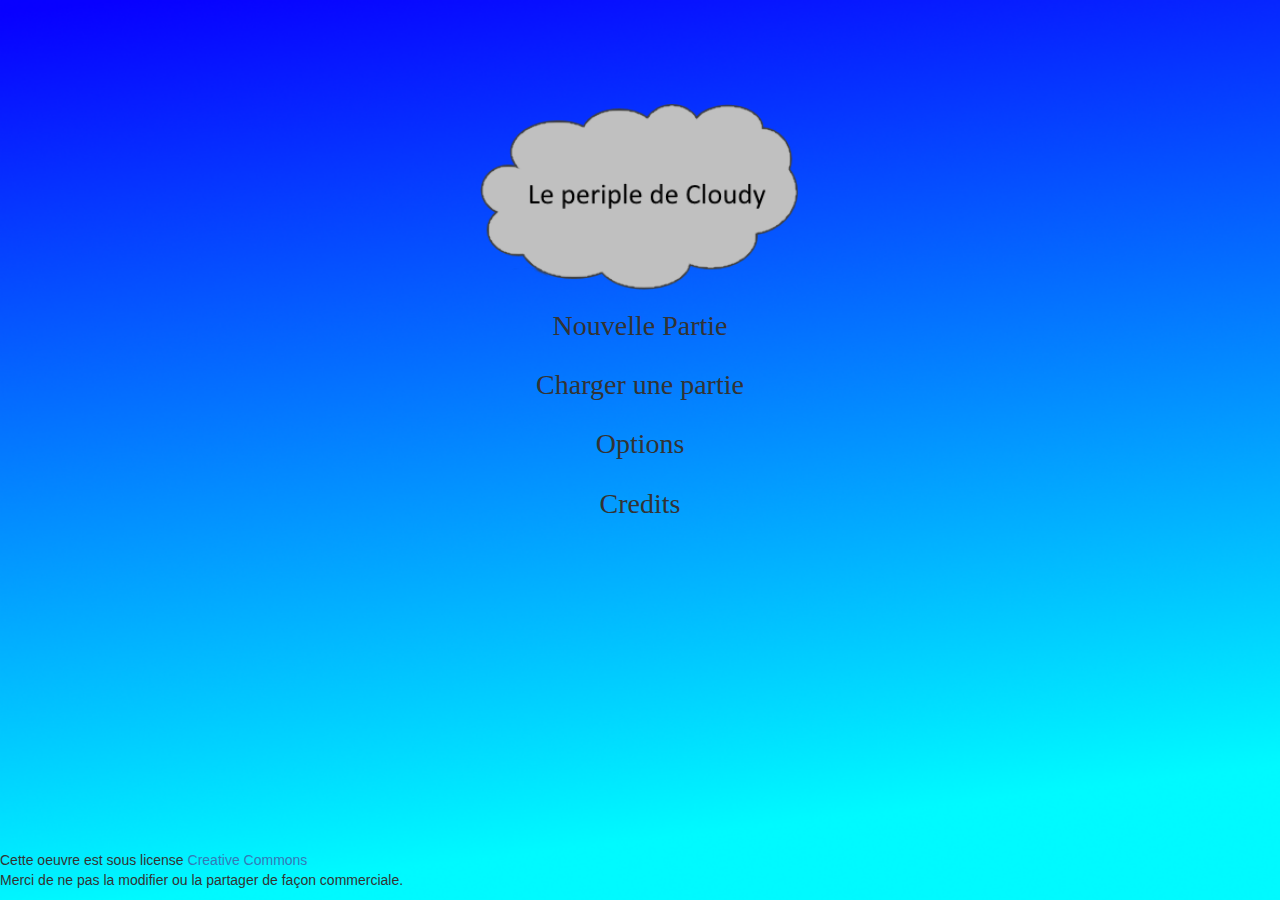
==== WebContent/index.html @ 6b6d39e4 "Premier commit" ====
<html>
	<head>
		<title>PieceOfCake - Les jeux de Bebel</title>
		<meta http-equiv="Content-Type" content="text/html;charset=UTF-8">
		<meta http-equiv="Cache-Control" content="no-cache" />
		<meta http-equiv="X-UA-Compatible" content="IE=Edge" />
		
		<link rel="shortcut icon" href="app/img/favicon.png" type="image/png">
		
		<script src="lib/require.min.js"></script>
		
		<link rel="stylesheet" href="app/css/bootstrap.min.css">
		<link rel="stylesheet" href="app/css/style.css">
	</head>
	<body>
		<div>
			<div id="app"></div>
			<script>
				require(['app/config/config.js'], function () {
					require(['app/view/menu/menuView'], function (main) {
						new main();
					});
				});
			</script>
		</div>
		<a class="hidden" href="honeybot" title="Lien pour Robot">Lien pour Robot</a>
	</body>
</html>
---- WebContent/app/css/style.css ----
html, body {
	margin: 0;
	padding: 0;
	width: 100vw;
	height: 100vh;
	overflow: hidden;
}
ul {
	padding: 0;
	margin: 0;
	list-style: none;
	display: inline-block;
}
ul li {
	display: inline-block;
}
.page {
	position: absolute;
	width: 100vw;
	height: 100vh;
}
.footer {
	position: absolute;
	width: 100vw;
	bottom: 0;
}
.h-center {
	position: absolute;
	margin-left: auto;
	margin-right: auto;
	left: 0;
	right: 0;
}
.v-center {
	margin-top: 50vh;
    transform: translateY(-50%);
}
.clickable {
	cursor: pointer;
}

/**
* Popup
**/
.popup {
	position: absolute;
	width: 100vw;
	height: 100vh;
	top: 0;
	display: none;
}
.popup > .content {
	background-color: #4c4c4c;
	width: 70%;
	height: 70%;
	margin-left: auto;
	margin-right: auto;
	margin-top: 50vh;
	transform: translateY(-50%);
	
	-ms-filter: "progid:DXImageTransform.Microsoft.Alpha(Opacity=99)";/* IE 8 */
	filter: alpha(opacity=99);/* IE 5-7 */
	-moz-opacity: 0.99;/* Netscape */
	-khtml-opacity: 0.99;/* Safari 1.x */
	opacity: 0.99;/* Good browsers */
	
	-webkit-border-radius: 20px;
	-moz-border-radius: 20px;
	border-radius: 20px;
}
.popup > .content > .texte {
	font-size: 1.7em;
	font-family: fantasy;
	text-align: center;
	margin-top: 50vh;
	transform: translateY(80%);
}
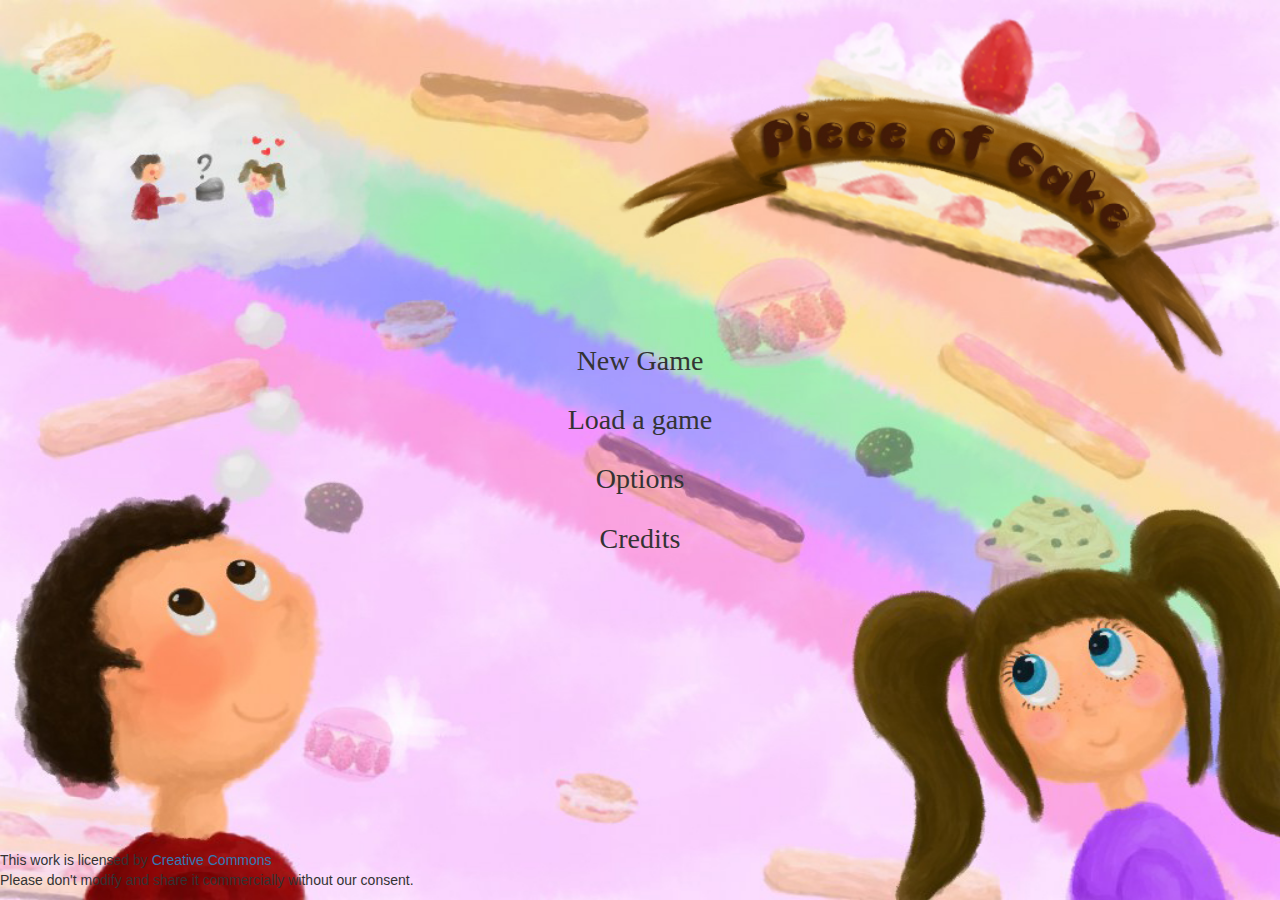
==== commit 2302e56b: "Finalisation" ====
--- a/WebContent/index.html
+++ b/WebContent/index.html
@@ -1,11 +1,21 @@
 <html>
 	<head>
 		<title>PieceOfCake - Les jeux de Bebel</title>
+		<link rel="shortcut icon" href="app/img/favicon.jpg" />
+		<link rel="apple-touch-icon" href="app/img/favicon.jpg" />
+		<link rel="icon" type="image/ jpeg" href="app/img/favicon.jpg" />
+		<meta property="og:image" content="app/img/favicon.jpg" />
+		
+		<meta name="title" content="PieceOfCake - Les jeux de Bebel"/>
+		<meta property="og:title" content="PieceOfCake - Les jeux de Bebel">
+		
+		<meta name="description" content="PieceOfCake - Jeu de plateforme try and die gratuit sur navigateur."/>
+		<meta property="og:description" content="PieceOfCake - Jeu de plateforme try and die gratuit sur navigateur.">
+		<meta name="keywords" content="PieceOfCake; Try and Die; Les jeux de Bebel; Plateforme; Plateformers; Jeu; Game; Bebel; Independant; Indes; Fun; Difficile; Dur; Enfantin; Enfant; The; Goute; A.E Ferrets; AEFerrets; Nesztler; ShortAndSweet; GameJam"/>
 		<meta http-equiv="Content-Type" content="text/html;charset=UTF-8">
-		<meta http-equiv="Cache-Control" content="no-cache" />
-		<meta http-equiv="X-UA-Compatible" content="IE=Edge" />
-		
-		<link rel="shortcut icon" href="app/img/favicon.png" type="image/png">
+		<meta http-equiv="Cache-Control" content="private" />
+		<meta http-equiv="Expires" content="86400000" />
+		<meta http-equiv="Cache-Control" content="max-age=86400000" />
 		
 		<script src="lib/require.min.js"></script>
 		
--- a/WebContent/app/css/style.css
+++ b/WebContent/app/css/style.css
@@ -46,11 +46,15 @@
 	position: absolute;
 	width: 100vw;
 	height: 100vh;
+	
+	background-image: url("../img/menu/popup.png");
+	background-repeat: no-repeat;
+	background-size: 100% 100%;
+	
 	top: 0;
 	display: none;
 }
 .popup > .content {
-	background-color: #4c4c4c;
 	width: 70%;
 	height: 70%;
 	margin-left: auto;
@@ -72,6 +76,6 @@
 	font-size: 1.7em;
 	font-family: fantasy;
 	text-align: center;
-	margin-top: 50vh;
-	transform: translateY(80%);
+	margin-top: 60vh;
+	width: 65vw;
 }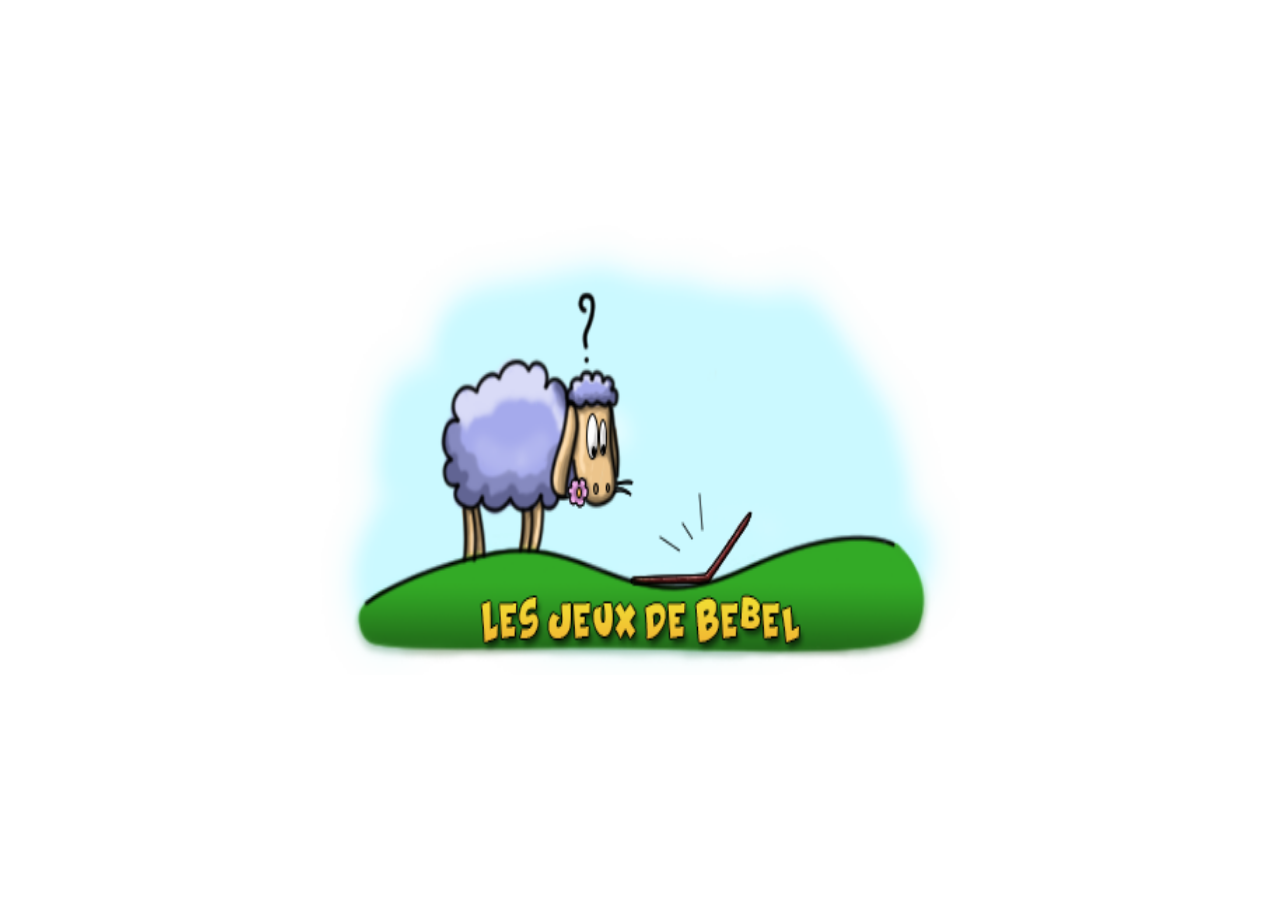
==== commit 2adb99f9: "Reparation bug" ====
--- a/WebContent/index.html
+++ b/WebContent/index.html
@@ -21,6 +21,10 @@
 		
 		<link rel="stylesheet" href="app/css/bootstrap.min.css">
 		<link rel="stylesheet" href="app/css/style.css">
+		<link rel="stylesheet" href="app/css/style-game.css">
+		<link rel="stylesheet" href="app/css/style-stage.css">
+		<link rel="stylesheet" href="app/css/style-cinematique.css">
+		<link rel="stylesheet" href="app/css/style-menu.css">
 	</head>
 	<body>
 		<div>
@@ -34,5 +38,105 @@
 			</script>
 		</div>
 		<a class="hidden" href="honeybot" title="Lien pour Robot">Lien pour Robot</a>
+		
+		<!-- Preload des images -->
+		<div class="preload">
+			<div id="cinematique" class="cinematique-didactitiel-fr"></div>
+			<div id="cinematique" class="cinematique-didactitiel-en"></div>
+			<div id="cinematique" class="boulangerie1-fr"></div>
+			<div id="cinematique" class="boulangerie1-en"></div>
+			<div id="cinematique" class="boulangerie2-fr"></div>
+			<div id="cinematique" class="boulangerie2-en"></div>
+			<div id="cinematique" class="boulangerie3-fr"></div>
+			<div id="cinematique" class="boulangerie3-en"></div>
+			<div id="cinematique" class="boulangerie4-fr"></div>
+			<div id="cinematique" class="boulangerie4-en"></div>
+			<div id="cinematique" class="cuisine1-fr"></div>
+			<div id="cinematique" class="cuisine1-en"></div>
+			<div id="cinematique" class="cuisine2-fr"></div>
+			<div id="cinematique" class="cuisine2-en"></div>
+			<div id="cinematique" class="end1-fr"></div>
+			<div id="cinematique" class="end1-en"></div>
+			<div id="cinematique" class="end2-fr"></div>
+			<div id="cinematique" class="end2-en"></div>
+			<div id="cinematique" class="end3-fr"></div>
+			<div id="cinematique" class="end3-en"></div>
+			<div id="cinematique" class="end4-fr"></div>
+			<div id="cinematique" class="end4-en"></div>
+			<div id="cinematique" class="end5-fr"></div>
+			<div id="cinematique" class="end5-en"></div>
+			<div class="element eclair-choco"></div>
+			<div class="element eclair-choco saut"></div>
+			<div class="element eclair-cafe"></div>
+			<div class="element eclair-cafe saut"></div>
+			<div class="element eclair-vanille"></div>
+			<div class="element eclair-vanille saut"></div>
+			<div class="element eclair-fraise"></div>
+			<div class="element eclair-fraise saut"></div>
+			<div class="element choux"></div>
+			<div class="element choux saut"></div>
+			<div class="element macaron"></div>
+			<div class="element macaron saut"></div>
+			<div class="element muffin"></div>
+			<div class="element muffin saut"></div>
+			<div class="element muffin saut-2"></div>
+			<div class="element muffin saut-3"></div>
+			<div class="element muffin saut-4"></div>
+			<div class="element gateau-fraise"></div>
+			<div class="element gateau-fraise saut"></div>
+			<div class="element fraise"></div>
+			<div class="element citron"></div>
+			<div class="element gateau-choco"></div>
+			<div class="element gateau-choco saut"></div>
+			<div class="element brownie"></div>
+			<div class="element brownie ouverture"></div>
+			<div class="element banane"></div>
+			<div class="element banane saut"></div>
+			<div class="element gaufrette"></div>
+			<div class="element gaufrette active"></div>
+			<div class="element beurre"></div>
+			<div class="element beurre saut"></div>
+			<div class="element oeuf"></div>
+			<div class="element oeuf etape-2"></div>
+			<div class="element oeuf etape-3"></div>
+			<div class="element oeuf etape-4"></div>
+			<div class="element oeuf etape-5"></div>
+			<div class="element coquille"></div>
+			<div class="element chocolat"></div>
+			<div class="element chocolat saut"></div>
+			<div class="element noisette1"></div>
+			<div class="element noisette2"></div>
+			<div class="element noisette3"></div>
+			<div class="element noisette4"></div>
+			<div class="element pomme"></div>
+			<div class="element pomme saut"></div>
+			<div class="element poire"></div>
+			<div class="element poire saut"></div>
+			<div class="element pate"></div>
+			<div class="element pate saut"></div>
+			<div class="element farine"></div>
+			<div class="element farine ouverture"></div>
+			<div class="element mochi"></div>
+			<div class="element mochi saut"></div>
+			<div class="element sucre"></div>
+			<div class="element sucre active"></div>
+			<div class="element rouleau"></div>
+			<div class="element rouleau saut"></div>
+			<div class="element yahourt"></div>
+			<div class="element yahourt saut"></div>
+			<div class="element yahourt saut-2"></div>
+			<div class="element yahourt saut-3"></div>
+			<div class="element date"></div>
+			<div class="element date saut"></div>
+			<div class="element raisin-blanc"></div>
+			<div class="element raisin-noir"></div>
+			<div class="player marche-0"></div>
+			<div class="player marche-1"></div>
+			<div class="player marche-2"></div>
+			<div class="player marche-3"></div>
+			<div class="player cours-1"></div>
+			<div class="player cours-2"></div>
+			<div class="player cours-3"></div>
+		</div>
 	</body>
 </html>
--- a/WebContent/app/css/style-game.css
+++ b/WebContent/app/css/style-game.css
@@ -0,0 +1,126 @@
+
+/**
+* Game
+**/
+.plan {
+	position: absolute;
+	width: 100000%;
+	height: 100%;
+}
+.plan.background {
+	z-index: -100;
+	background-repeat: repeat-x;
+	background-size: auto 100%;
+}
+.plan.stage {
+	z-index: 0;
+}
+.plan.frontground {
+	z-index: 100;
+	background-repeat: repeat-x;
+	background-size: auto 100%;
+}
+
+.element {
+	position: absolute;
+	background-repeat: no-repeat;
+	background-size: 100% 100%;
+}
+.back {
+	z-index: -50;
+	position: absolute;
+	background-repeat: no-repeat;
+	background-size: 100% 100%;
+}
+
+/**
+* Player
+**/
+.player {
+	width: 45; height: 70;
+	background-image: url("../img/game/perso/stop.png");
+}
+.player.marche-0 {
+	background-image: url("../img/game/perso/stop.png");
+}
+.player.marche-1 {
+	background-image: url("../img/game/perso/marche/1.png");
+}
+.player.marche-2 {
+	background-image: url("../img/game/perso/marche/2.png");
+}
+.player.marche-3 {
+	background-image: url("../img/game/perso/marche/3.png");
+}
+.player.cours-0 {
+	background-image: url("../img/game/perso/stop.png");
+}
+.player.cours-1 {
+	background-image: url("../img/game/perso/course/1.png");
+}
+.player.cours-2 {
+	background-image: url("../img/game/perso/course/2.png");
+}
+.player.cours-3 {
+	background-image: url("../img/game/perso/course/3.png");
+}
+.player.saute {
+	background-image: url("../img/game/perso/course/2.png") !important;
+}
+
+/**
+* Utils
+**/
+.pause {
+	z-index: 10000;
+}
+.pause .mask {
+	background: gray;
+	opacity : 0.5;
+}
+.text {
+	font-family: fantasy;
+	font-size : 2em;
+	max-width: 100%;
+	word-wrap: break-word;
+}
+.preload {
+	position: absolute;
+	left: -9999px;
+	top : -9999px;
+}
+#end {
+	z-index: 9000;
+	background-repeat: no-repeat;
+	background-size: 100% 100%;
+	background-image: url("../img/menu/menu-fond.jpg");
+}
+.hitbox {
+	position: absolute;
+	z-index: 10000;
+	background-color: red;
+	opacity : 0.5;
+}
+.shake {
+    animation: shake 0.5s cubic-bezier(.36,.07,.19,.97) both;
+    transform: translate3d(0, 0, 0);
+    backface-visibility: hidden;
+    perspective: 1000px;
+}
+@keyframes shake {
+  10%, 90% {
+    transform: translate3d(-1px, 0, 0);
+  }
+  
+  20%, 80% {
+    transform: translate3d(2px, 0, 0);
+  }
+
+  30%, 50%, 70% {
+    transform: translate3d(-4px, 0, 0);
+  }
+
+  40%, 60% {
+    transform: translate3d(4px, 0, 0);
+  }
+}--- a/WebContent/app/css/style-stage.css
+++ b/WebContent/app/css/style-stage.css
@@ -0,0 +1,495 @@
+.element.coeur {
+	width: 15; height: 15;
+	background-image: url("../img/game/coeur/coeur.png");
+}
+
+/**
+* Boulangerie
+**/
+.plan.background.boulangerie {
+	background-image: url("../img/game/boulangerie/background.jpg");	
+}
+.plan.frontground.boulangerie {
+	background-image: url("../img/game/boulangerie/frontground.png");	
+}
+
+/**
+* Element d'arriere plan
+**/
+.back.etagere-vide {
+	width: 250; height: 215;
+	background-image: url("../img/game/boulangerie/back/etagere/divers/0.png");
+	background-size: 100% 100%;
+}
+.back.etagere1 {
+	width: 250; height: 215;
+	background-image: url("../img/game/boulangerie/back/etagere/divers/1.png");
+	background-size: 100% 100%;
+}
+.back.etagere2 {
+	width: 250; height: 215;
+	background-image: url("../img/game/boulangerie/back/etagere/divers/2.png");
+	background-size: 100% 100%;
+}
+.back.etagere3 {
+	width: 250; height: 215;
+	background-image: url("../img/game/boulangerie/back/etagere/divers/3.png");
+	background-size: 100% 100%;
+}
+.back.etagere4 {
+	width: 250; height: 215;
+	background-image: url("../img/game/boulangerie/back/etagere/divers/4.png");
+	background-size: 100% 100%;
+}
+.back.etagere-pain1 {
+	width: 250; height: 60;
+	background-image: url("../img/game/boulangerie/back/etagere/pain/1.png");
+	background-size: 100% 100%;
+}
+.back.etagere-pain2 {
+	width: 250; height: 60;
+	background-image: url("../img/game/boulangerie/back/etagere/pain/2.png");
+	background-size: 100% 100%;
+}
+.back.etagere-pain3 {
+	width: 250; height: 60;
+	background-image: url("../img/game/boulangerie/back/etagere/pain/3.png");
+	background-size: 100% 100%;
+}
+.back.etagere-pain4 {
+	width: 250; height: 60;
+	background-image: url("../img/game/boulangerie/back/etagere/pain/4.png");
+	background-size: 100% 100%;
+}
+.back.niche-baguette {
+	width: 250; height: 215;
+	background-image: url("../img/game/boulangerie/back/niche/divers/1.png");
+	background-size: 100% 100%;
+}
+.back.niche-pain1 {
+	width: 250; height: 215;
+	background-image: url("../img/game/boulangerie/back/niche/divers/2.png");
+	background-size: 100% 100%;
+}
+.back.niche-pain2 {
+	width: 250; height: 215;
+	background-image: url("../img/game/boulangerie/back/niche/divers/3.png");
+	background-size: 100% 100%;
+}
+.back.niche-pain3 {
+	width: 250; height: 215;
+	background-image: url("../img/game/boulangerie/back/niche/divers/4.png");
+	background-size: 100% 100%;
+}
+.back.niche-pain4 {
+	width: 250; height: 215;
+	background-image: url("../img/game/boulangerie/back/niche/divers/5.png");
+	background-size: 100% 100%;
+}
+.back.niche-vide1 {
+	width: 250; height: 215;
+	background-image: url("../img/game/boulangerie/back/niche/vide/1.png");
+	background-size: 100% 100%;
+}
+.back.niche-vide2 {
+	width: 250; height: 215;
+	background-image: url("../img/game/boulangerie/back/niche/vide/2.png");
+	background-size: 100% 100%;
+}
+.back.niche-vide3 {
+	width: 250; height: 215;
+	background-image: url("../img/game/boulangerie/back/niche/vide/3.png");
+	background-size: 100% 100%;
+}
+.back.lustre {
+	width: 220; height: 220;
+	background-image: url("../img/game/boulangerie/back/lustre.png");
+	background-size: 100% 100%;
+}
+.back.boulanger {
+	width: 240; height: 310;
+	background-image: url("../img/game/boulangerie/back/boulanger.png");
+	background-size: 100% 100%;
+}
+
+/**
+* Elements de premier plan
+**/
+/**
+* Eclair au chocolat
+**/
+.element.eclair-choco {
+	width: 200; height: 50;
+	background-image: url("../img/game/boulangerie/eclairs/eclair-choco.png");
+}
+.element.eclair-choco.saut {
+	background-image: url("../img/game/boulangerie/eclairs/eclair-choco-saut.png");
+}
+/**
+* Eclair au café
+**/
+.element.eclair-cafe {
+	width: 200; height: 50;
+	background-image: url("../img/game/boulangerie/eclairs/eclair-cafe.png");
+}
+.element.eclair-cafe.saut {
+	background-image: url("../img/game/boulangerie/eclairs/eclair-cafe-saut.png");
+}
+/**
+* Eclair a la vanille
+**/
+.element.eclair-vanille {
+	width: 200; height: 50;
+	background-image: url("../img/game/boulangerie/eclairs/eclair-vanille.png");
+}
+.element.eclair-vanille.saut {
+	background-image: url("../img/game/boulangerie/eclairs/eclair-vanille-saut.png");
+}
+/**
+* Eclair a la fraise
+**/
+.element.eclair-fraise {
+	width: 200; height: 50;
+	background-image: url("../img/game/boulangerie/eclairs/eclair-fraise.png");
+}
+.element.eclair-fraise.saut {
+	background-image: url("../img/game/boulangerie/eclairs/eclair-fraise-saut.png");
+}
+/**
+* Choux
+**/
+.element.choux {
+	width: 115; height: 50;
+	background-image: url("../img/game/boulangerie/choux/choux.png");
+}
+.element.choux.saut {
+	background-image: url("../img/game/boulangerie/choux/choux-saut.png");
+}
+/**
+* Macaron
+**/
+.element.macaron {
+	width: 160; height: 145;
+	background-image: url("../img/game/boulangerie/macaron/macaron.png");
+}
+.element.macaron.saut {
+	background-image: url("../img/game/boulangerie/macaron/macaron-saut.png");
+}
+
+/**
+* Boom
+**/
+.element.muffin {
+	width: 365; height: 240;
+	background-image: url("../img/game/boulangerie/muffin/muffin-0.png");
+}
+.element.muffin.saut {
+	background-image: url("../img/game/boulangerie/muffin/muffin-1.png");
+}
+.element.muffin.saut-2 {
+	background-image: url("../img/game/boulangerie/muffin/muffin-2.png");
+}
+.element.muffin.saut-3 {
+	background-image: url("../img/game/boulangerie/muffin/muffin-3.png");
+}
+.element.muffin.saut-4 {
+	background-image: url("../img/game/boulangerie/muffin/muffin-4.png");
+}
+
+/**
+* Gateau fraise
+**/
+.element.gateau-fraise {
+	width: 170; height: 100;
+	background-image: url("../img/game/boulangerie/gateau-fraise/gateau.png");
+}
+.element.gateau-fraise.saut {
+	background-image: url("../img/game/boulangerie/gateau-fraise/gateau-saut.png");
+}
+.element.fraise {
+	width: 35; height: 45;
+	background-image: url("../img/game/boulangerie/danger/fraise.png");
+}
+.element.citron {
+	width: 45; height: 45;
+	background-image: url("../img/game/boulangerie/danger/citron.png");
+}
+
+/**
+* Gateau choco
+**/
+.element.gateau-choco {
+	width: 50; height: 45;
+	background-image: url("../img/game/boulangerie/gateau-choco/gateau.png");
+}
+.element.gateau-choco.saut {
+	background-image: url("../img/game/boulangerie/gateau-choco/gateau-saut.png");
+}
+
+/**
+* Brownie
+**/
+.element.brownie {
+	width: 55; height: 150;
+	background-image: url("../img/game/boulangerie/brownie/brownie.png");
+}
+.element.brownie.ouverture {
+	background-image: url("../img/game/boulangerie/brownie/brownie-ouvert.png");
+}
+
+/**
+* Banane
+**/
+.element.banane {
+	width: 205; height: 100;
+	background-image: url("../img/game/boulangerie/banane/banane.png");
+}
+.element.banane.saut {
+	background-image: url("../img/game/boulangerie/banane/banane-saut.png");
+}
+
+/**
+* Gaufrette
+**/
+.element.gaufrette {
+	width: 60; height: 15;
+	background-image: url("../img/game/boulangerie/gaufrette/gaufrette.png");
+}
+.element.gaufrette.active {
+	background-image: url("../img/game/boulangerie/gaufrette/gaufrette-active.png");
+}
+
+/**
+* Boulangerie
+**/
+.plan.background.cuisine {
+	background-image: url("../img/game/cuisine/background.jpg");	
+}
+.plan.frontground.cuisine {
+	background-image: url("../img/game/cuisine/frontground.png");	
+}
+
+/**
+* Element d'arriere plan
+**/
+.back.meuble {
+	width: 220; height: 240;
+	background-image: url("../img/game/cuisine/back/meuble.png");
+}
+.back.lavabo {
+	width: 220; height: 330;
+	background-image: url("../img/game/cuisine/back/lavabo.png");
+}
+.back.etagere-cuisine-vide1 {
+	width: 220; height: 168;
+	background-image: url("../img/game/cuisine/back/etagere/vide.png");
+}
+.back.etagere-cuisine-vide2 {
+	width: 220; height: 168;
+	background-image: url("../img/game/cuisine/back/etagere/vide2.png");
+}
+.back.etagere-cuisine-epice {
+	width: 220; height: 168;
+	background-image: url("../img/game/cuisine/back/etagere/epice.png");
+}
+.back.etagere-cuisine-sopalin {
+	width: 130; height: 90;
+	background-image: url("../img/game/cuisine/back/etagere/sopalin.png");
+}
+.back.etagere-cuisine-pate {
+	width: 220; height: 165;
+	background-image: url("../img/game/cuisine/back/etagere/pate.png");
+}
+.back.lustre-cuisine {
+	width: 220; height: 220;
+	background-image: url("../img/game/cuisine/back/lustre.png");
+}
+.back.frigo {
+	width: 220; height: 400;
+	background-image: url("../img/game/cuisine/back/frigo.png");
+}
+
+/**
+* Elements de premier plan
+**/
+/**
+* Beurre
+**/
+.element.beurre {
+	width: 200; height: 75;
+	background-image: url("../img/game/cuisine/beurre/beurre.png");
+}
+.element.beurre.saut {
+	background-image: url("../img/game/cuisine/beurre/beurre-saut.png");
+}
+/**
+* Oeuf
+**/
+.element.oeuf {
+	width: 105; height: 140;
+	background-image: url("../img/game/cuisine/oeuf/oeuf.png");
+}
+.element.oeuf.etape-2 {
+	background-image: url("../img/game/cuisine/oeuf/oeuf2.png");
+}
+.element.oeuf.etape-3 {
+	background-image: url("../img/game/cuisine/oeuf/oeuf3.png");
+}
+.element.oeuf.etape-4 {
+	background-image: url("../img/game/cuisine/oeuf/oeuf4.png");
+}
+.element.oeuf.etape-5 {
+	background-image: url("../img/game/cuisine/oeuf/oeuf5.png");
+}
+.element.coquille {
+	width: 105; height: 45;
+	background-image: url("../img/game/cuisine/oeuf/coquille.png");
+}
+
+/**
+* Chocolat
+**/
+.element.chocolat {
+	width: 200; height: 20;
+	background-image: url("../img/game/cuisine/chocolat/chocolat.png");
+}
+.element.chocolat.saut {
+	background-image: url("../img/game/cuisine/chocolat/chocolat-saut.png");
+}
+
+/**
+* Noisettes
+**/
+.element.noisette1 {
+	width: 15; height: 15;
+	background-image: url("../img/game/cuisine/noisette/noisette1.png");
+}
+.element.noisette2 {
+	width: 15; height: 15;
+	background-image: url("../img/game/cuisine/noisette/noisette2.png");
+}
+.element.noisette3 {
+	width: 15; height: 15;
+	background-image: url("../img/game/cuisine/noisette/noisette3.png");
+}
+.element.noisette4 {
+	width: 15; height: 15;
+	background-image: url("../img/game/cuisine/noisette/noisette4.png");
+}
+
+/**
+* Pomme
+**/
+.element.pomme {
+	width: 160; height: 145;
+	background-image: url("../img/game/cuisine/pomme/pomme.png");
+}
+.element.pomme.saut {
+	background-image: url("../img/game/cuisine/pomme/pomme-saut.png");
+}
+
+/**
+* Poire
+**/
+.element.poire {
+	width: 160; height: 145;
+	background-image: url("../img/game/cuisine/poire/poire.png");
+}
+.element.poire.saut {
+	background-image: url("../img/game/cuisine/poire/poire-saut.png");
+}
+
+/**
+* Pate
+**/
+.element.pate {
+	width: 170; height: 100;
+	background-image: url("../img/game/cuisine/pate/pate.png");
+}
+.element.pate.saut {
+	background-image: url("../img/game/cuisine/pate/pate-saut.png");
+}
+
+/**
+* Farine
+**/
+.element.farine {
+	width: 70; height: 150;
+	background-image: url("../img/game/cuisine/farine/farine.png");
+}
+.element.farine.ouverture {
+	background-image: url("../img/game/cuisine/farine/farine-ouvert.png");
+}
+
+/**
+* Mochi
+**/
+.element.mochi {
+	width: 70; height: 45;
+	background-image: url("../img/game/cuisine/mochi/mochi.png");
+}
+.element.mochi.saut {
+	background-image: url("../img/game/cuisine/mochi/mochi-saut.png");
+}
+
+/**
+* Sucre
+**/
+.element.sucre {
+	width: 50; height: 20;
+	background-image: url("../img/game/cuisine/sucre/sucre.png");
+}
+.element.sucre.active {
+	background-image: url("../img/game/cuisine/sucre/sucre-active.png");
+}
+
+/**
+* Rouleau
+**/
+.element.rouleau {
+	width: 230; height: 55;
+	background-image: url("../img/game/cuisine/rouleau/rouleau.png");
+}
+.element.rouleau.saut {
+	background-image: url("../img/game/cuisine/rouleau/rouleau-saut.png");
+}
+
+/**
+* Yahourt
+**/
+.element.yahourt {
+	width: 330; height: 345;
+	background-image: url("../img/game/cuisine/yahourt/yahourt-0.png");
+}
+.element.yahourt.saut {
+	background-image: url("../img/game/cuisine/yahourt/yahourt-1.png");
+}
+.element.yahourt.saut-2 {
+	background-image: url("../img/game/cuisine/yahourt/yahourt-2.png");
+}
+.element.yahourt.saut-3 {
+	background-image: url("../img/game/cuisine/yahourt/yahourt-3.png");
+}
+
+/**
+* Date
+**/
+.element.date {
+	width: 115; height: 50;
+	background-image: url("../img/game/cuisine/date/date.png");
+}
+.element.date.saut {
+	background-image: url("../img/game/cuisine/date/date-saut.png");
+}
+
+/**
+* Raisins
+**/
+.element.raisin-blanc {
+	width: 35; height: 45;
+	background-image: url("../img/game/cuisine/raisins/raisin-blanc.png");
+}
+.element.raisin-noir {
+	width: 35; height: 45;
+	background-image: url("../img/game/cuisine/raisins/raisin-noir.png");
+}--- a/WebContent/app/css/style-cinematique.css
+++ b/WebContent/app/css/style-cinematique.css
@@ -0,0 +1,95 @@
+#cinematique div {
+	cursor: pointer;
+	z-index: 10000;
+	background-repeat: no-repeat;
+	background-size : 100% 100%;
+	background-color: white;
+}
+
+/**
+* Didactitiel
+**/
+#cinematique .cinematique-didactitiel-fr {
+	background-image: url("../img/game/didactitiel/cinematique-didactitiel-fr.jpg");	
+}
+#cinematique .cinematique-didactitiel-en {
+	background-image: url("../img/game/didactitiel/cinematique-didactitiel-en.jpg");	
+}
+
+/**
+* Boulangerie
+**/
+#cinematique .boulangerie1-fr {
+	background-image: url("../img/game/boulangerie/cinematique/1-fr.jpg");	
+}
+#cinematique .boulangerie1-en {
+	background-image: url("../img/game/boulangerie/cinematique/1-en.jpg");	
+}
+#cinematique .boulangerie2-fr {
+	background-image: url("../img/game/boulangerie/cinematique/2-fr.jpg");	
+}
+#cinematique .boulangerie2-en {
+	background-image: url("../img/game/boulangerie/cinematique/2-en.jpg");	
+}
+#cinematique .boulangerie3-fr {
+	background-image: url("../img/game/boulangerie/cinematique/3-fr.jpg");	
+}
+#cinematique .boulangerie3-en {
+	background-image: url("../img/game/boulangerie/cinematique/3-en.jpg");	
+}
+#cinematique .boulangerie4-fr {
+	background-image: url("../img/game/boulangerie/cinematique/4-fr.jpg");	
+}
+#cinematique .boulangerie4-en {
+	background-image: url("../img/game/boulangerie/cinematique/4-en.jpg");	
+}
+
+/**
+* Cuisine
+**/
+#cinematique .cuisine1-fr {
+	background-image: url("../img/game/cuisine/cinematique/1-fr.jpg");	
+}
+#cinematique .cuisine1-en {
+	background-image: url("../img/game/cuisine/cinematique/1-en.jpg");	
+}
+#cinematique .cuisine2-fr {
+	background-image: url("../img/game/cuisine/cinematique/2-fr.jpg");	
+}
+#cinematique .cuisine2-en {
+	background-image: url("../img/game/cuisine/cinematique/2-en.jpg");	
+}
+
+/**
+* End
+**/
+#cinematique .end1-fr {
+	background-image: url("../img/game/end/cinematique/1-fr.jpg");	
+}
+#cinematique .end1-en {
+	background-image: url("../img/game/end/cinematique/1-en.jpg");	
+}
+#cinematique .end2-fr {
+	background-image: url("../img/game/end/cinematique/2-fr.jpg");	
+}
+#cinematique .end2-en {
+	background-image: url("../img/game/end/cinematique/2-en.jpg");	
+}
+#cinematique .end3-fr {
+	background-image: url("../img/game/end/cinematique/3-fr.jpg");	
+}
+#cinematique .end3-en {
+	background-image: url("../img/game/end/cinematique/3-en.jpg");	
+}
+#cinematique .end4-fr {
+	background-image: url("../img/game/end/cinematique/4-fr.jpg");	
+}
+#cinematique .end4-en {
+	background-image: url("../img/game/end/cinematique/4-en.jpg");	
+}
+#cinematique .end5-fr {
+	background-image: url("../img/game/end/cinematique/5-fr.jpg");	
+}
+#cinematique .end5-en {
+	background-image: url("../img/game/end/cinematique/5-en.jpg");	
+}--- a/WebContent/app/css/style-menu.css
+++ b/WebContent/app/css/style-menu.css
@@ -0,0 +1,124 @@
+/**
+* Menu
+**/
+.bebel {
+	z-index : 10000;
+	background-color : white;
+	background-image: url("../img/menu/bebel.png");
+	background-repeat: no-repeat;
+	background-size: 50% 50%;
+	background-position: 50% 50%;
+}
+
+/**
+* Menu
+**/
+.menu-page {
+	background-image: url("../img/menu/menu-fond.jpg");
+	background-repeat: no-repeat;
+	background-size: 100% 100%;
+}
+.menu-cadre {
+	width: 75%;
+	height: 80%;
+}
+
+ul.menu {
+	display: block;
+}
+ul.menu > li {
+	display: block;
+	text-align: center;
+	font-size: 2em;
+	font-family: fantasy;
+	
+	width: 60%;
+	margin-left: auto;
+	margin-right: auto;
+}
+ul.menu > li:nth-child(n+2)  {
+	margin-top: 2%;
+}
+
+ul.menu > li {
+	cursor: pointer;
+	
+	border-radius: 100px;
+	-webkit-border-radius: 100px;
+	-moz-border-radius: 100px;
+	
+	position: relative;
+	
+	-webkit-transition: background 2s;
+	transition: background 2s;
+}
+
+ul.menu > li:hover {
+	background: #f2f9fe;
+	background: linear-gradient(top, #f2f9fe 5%, #d6f0fd 100%);
+	background: -webkit-linear-gradient(top, #f2f9fe 5%, #d6f0fd 100%);
+	background: -moz-linear-gradient(top, #f2f9fe 5%, #d6f0fd 100%);
+	background: -ms-linear-gradient(top, #f2f9fe 5%, #d6f0fd 100%);
+	background: -o-linear-gradient(top, #f2f9fe 5%, #d6f0fd 100%);
+}
+
+ul.popup-menu {
+	display: block;
+}
+ul.popup-menu > li {
+	display: block;
+	text-align: center;
+	
+	width: 60%;
+	margin-left: auto;
+	margin-right: auto;
+}
+ul.popup-menu > li {
+	cursor: pointer;
+	
+	border-radius: 100px;
+	-webkit-border-radius: 100px;
+	-moz-border-radius: 100px;
+	
+	position: relative;
+	
+	-webkit-transition: background 2s;
+	transition: background 2s;
+}
+
+ul.popup-menu > li:hover {
+	background: #f2f9fe;
+	background: linear-gradient(top, #f2f9fe 5%, #d6f0fd 100%);
+	background: -webkit-linear-gradient(top, #f2f9fe 5%, #d6f0fd 100%);
+	background: -moz-linear-gradient(top, #f2f9fe 5%, #d6f0fd 100%);
+	background: -ms-linear-gradient(top, #f2f9fe 5%, #d6f0fd 100%);
+	background: -o-linear-gradient(top, #f2f9fe 5%, #d6f0fd 100%);
+}
+
+.popup .close {
+	width: 30px; height: 30px;
+	position: absolute;
+	top: -18vh;
+	right: -7vw;
+	background-image: url("../img/menu/croix.png");
+	background-repeat: no-repeat;
+	background-size: 100% 100%;
+	opacity : 1;
+}
+
+.flag-container {
+	height: 40%;
+}
+.flag {
+	cursor: pointer;
+	display: inline-block;
+	width: 225px; height: 150px;
+	background-repeat: no-repeat;
+	background-size: 100% 100%; 
+}
+.flag.fr {
+	background-image: url("../img/menu/flag/fr.jpg");
+}
+.flag.en {
+	background-image: url("../img/menu/flag/en.jpg");
+}